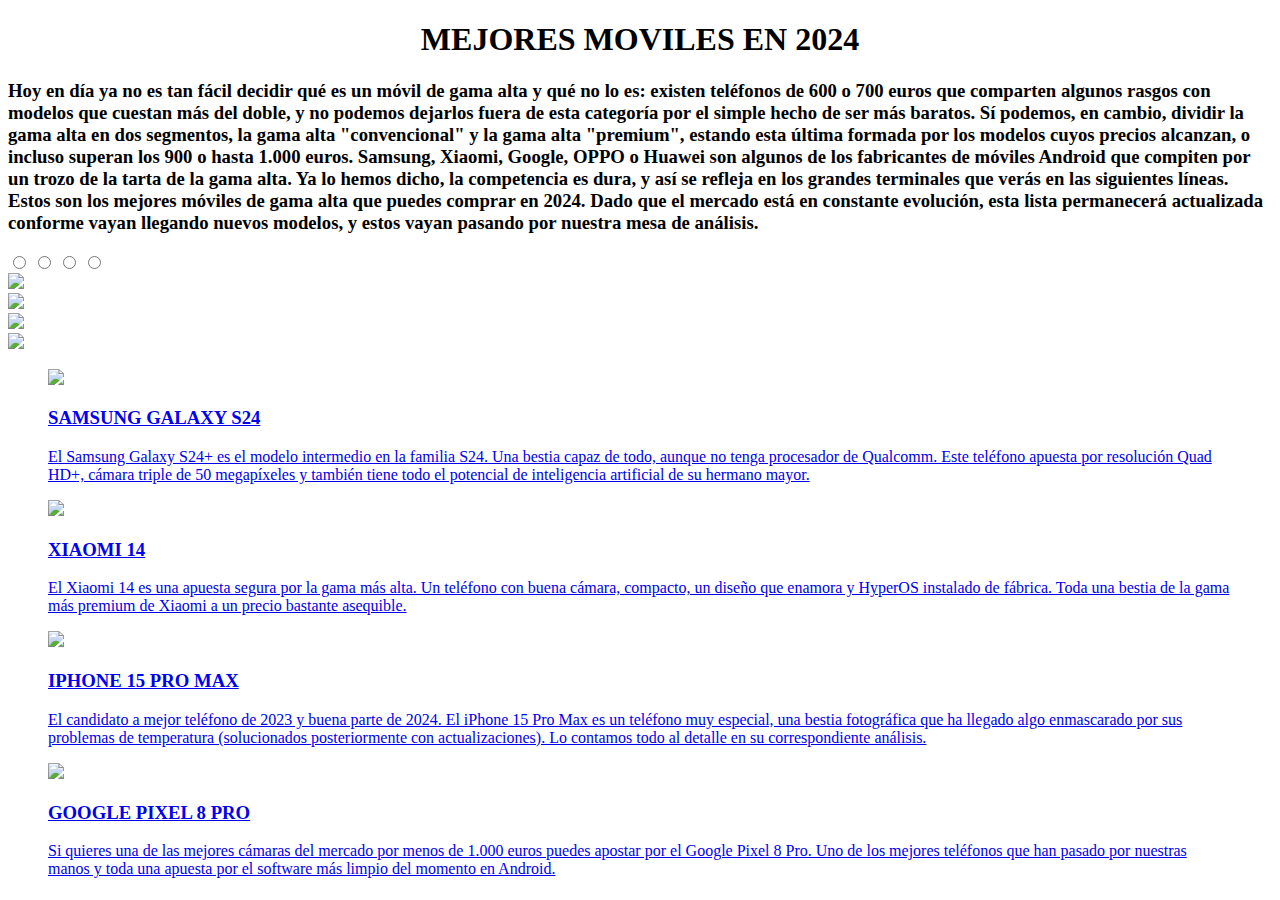
==== index.html @ 9b2eea50 "Add files via upload" ====
<!DOCTYPE html>
<html>
<head>
	<meta charset="utf-8">
	<meta name="viewport" content="width=device-width, initial-scale=1">
	<link rel="stylesheet" type="text/css" href="estilo.css">
	<script type="text/javascript" src="funciones.js"></script>
	<title>MEJORES MOVILES XD</title>
	<center><h1>MEJORES MOVILES EN 2024</h1></center>
</head>
<body>
	<h3>Hoy en día ya no es tan fácil decidir qué es un móvil de gama alta y qué no lo es: existen teléfonos de 600 o 700 euros que comparten algunos rasgos con modelos que cuestan más del doble, y no podemos dejarlos fuera de esta categoría por el simple hecho de ser más baratos. Sí podemos, en cambio, dividir la gama alta en dos segmentos, la gama alta "convencional" y la gama alta "premium", estando esta última formada por los modelos cuyos precios alcanzan, o incluso superan los 900 o hasta 1.000 euros. Samsung, Xiaomi, Google, OPPO o Huawei son algunos de los fabricantes de móviles Android que compiten por un trozo de la tarta de la gama alta. Ya lo hemos dicho, la competencia es dura, y así se refleja en los grandes terminales que verás en las siguientes líneas.

Estos son los mejores móviles de gama alta que puedes comprar en 2024. Dado que el mercado está en constante evolución, esta lista permanecerá actualizada conforme vayan llegando nuevos modelos, y estos vayan pasando por nuestra mesa de análisis.</h3>
	<section class="section">
		<div class="slider">
			<div class="slide">
				<input type="radio" name="radio-btn" id="radio1">
				<input type="radio" name="radio-btn" id="radio2">
				<input type="radio" name="radio-btn" id="radio3">
				<input type="radio" name="radio-btn" id="radio4">

				<div class="st first">
					<img src="IMG/1.JPG">
				</div>
				<div class="st ">
					<img src="IMG/2.JPG">
				</div>
				<div class="st ">
					<img src="IMG/3.JPG">
				</div>
				<div class="st ">
					<img src="IMG/4.JPG">
				</div>

				<div class="a-b1"></div>
				<div class="a-b2"></div>
				<div class="a-b3"></div>
				<div class="a-b4"></div>

				
			</div>

			<div class="nav-m">
				
				<label for="radio1" class="m-btn"></label>
				<label for="radio2" class="m-btn"></label>
				<label for="radio3" class="m-btn"></label>
				<label for="radio4" class="m-btn"></label>
			</div>
		</div>
	</section>
	<div class="contenedor telefono-1">
		<a href="#">
			<figure id="figura">
				<img src="IMG/ultra.JPG">
				<div class="capa">
					<h3>SAMSUNG GALAXY S24</h3>
					<p>El Samsung Galaxy S24+ es el modelo intermedio en la familia S24. Una bestia capaz de todo, aunque no tenga procesador de Qualcomm. Este teléfono apuesta por resolución Quad HD+, cámara triple de 50 megapíxeles y también tiene todo el potencial de inteligencia artificial de su hermano mayor.</p>
				</div>
			</figure>
		</a>
	</div>

	<div class="contenedor telefono-2">
		<a href="#">
			<figure id="figura">
				<img src="IMG/xiaomi.jpg">
				<div class="capa">
					<h3>XIAOMI 14</h3>
					<p>El Xiaomi 14 es una apuesta segura por la gama más alta. Un teléfono con buena cámara, compacto, un diseño que enamora y HyperOS instalado de fábrica. Toda una bestia de la gama más premium de Xiaomi a un precio bastante asequible.</p>
				</div>
			</figure>
		</a>
	</div><div class="contenedor telefono-3">
		<a href="#">
			<figure id="figura">
				<img src="IMG/phone.jpg">
				<div class="capa">
					<h3>IPHONE 15 PRO MAX</h3>
					<p>El candidato a mejor teléfono de 2023 y buena parte de 2024. El iPhone 15 Pro Max es un teléfono muy especial, una bestia fotográfica que ha llegado algo enmascarado por sus problemas de temperatura (solucionados posteriormente con actualizaciones). Lo contamos todo al detalle en su correspondiente análisis.</p>
				</div>
			</figure>
		</a>
	</div><div class="contenedor telefono-4">
		<a href="#">
			<figure id="figura">
				<img src="IMG/pixel.jpg">
				<div class="capa">
					<h3>GOOGLE PIXEL 8 PRO</h3>
					<p>Si quieres una de las mejores cámaras del mercado por menos de 1.000 euros puedes apostar por el Google Pixel 8 Pro. Uno de los mejores teléfonos que han pasado por nuestras manos y toda una apuesta por el software más limpio del momento en Android.</p>
				</div>
			</figure>
		</a>
	</div>

</body>
</html>
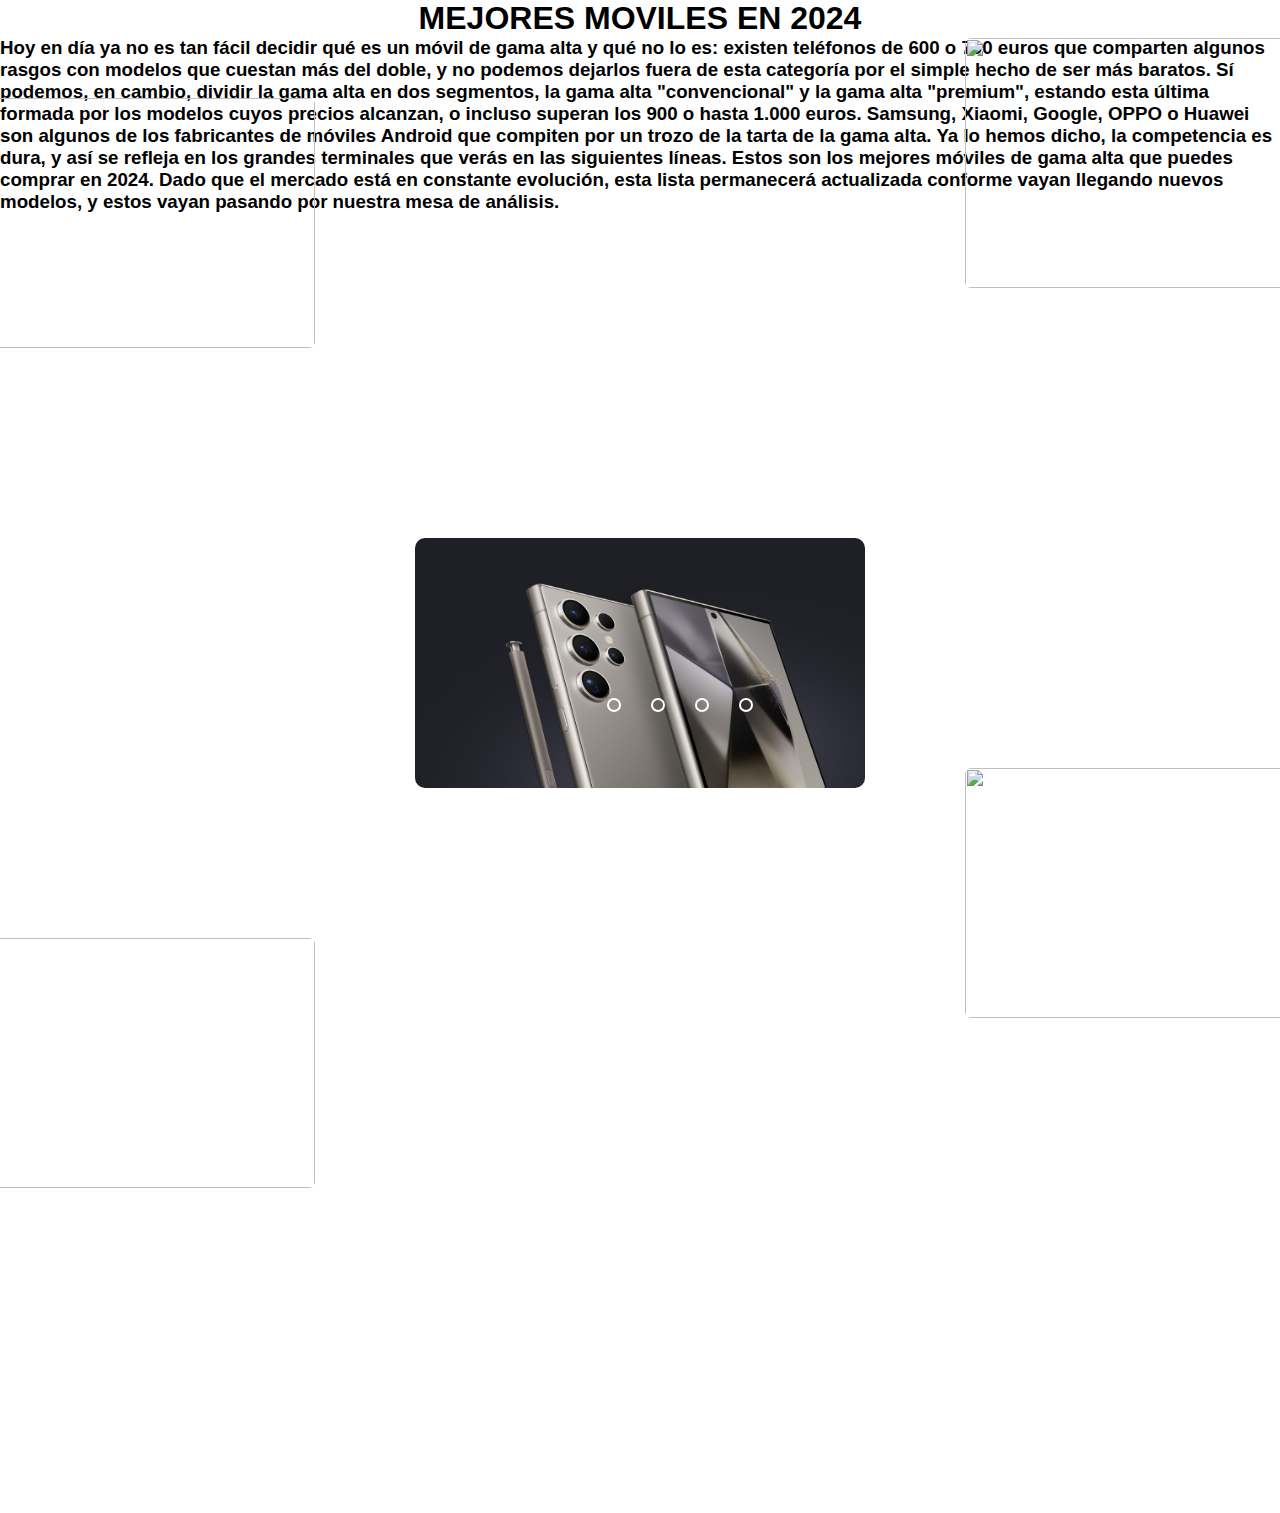
==== commit b1c56e0c: "Update index.html" ====
--- a/index.html
+++ b/index.html
@@ -3,7 +3,7 @@
 <head>
 	<meta charset="utf-8">
 	<meta name="viewport" content="width=device-width, initial-scale=1">
-	<link rel="stylesheet" type="text/css" href="estilo.css">
+	<link rel="stylesheet" type="text/css" href="DESLIZABLE adal josue/estilo.css">
 	<script type="text/javascript" src="funciones.js"></script>
 	<title>MEJORES MOVILES XD</title>
 	<center><h1>MEJORES MOVILES EN 2024</h1></center>
@@ -21,16 +21,16 @@
 				<input type="radio" name="radio-btn" id="radio4">
 
 				<div class="st first">
-					<img src="IMG/1.JPG">
+					<img src="DESLIZABLE adal josue/IMG/1.JPG">
 				</div>
 				<div class="st ">
-					<img src="IMG/2.JPG">
+					<img src="DESLIZABLE adal josue/IMG/2.JPG">
 				</div>
 				<div class="st ">
-					<img src="IMG/3.JPG">
+					<img src="DESLIZABLE adal josue/IMG/3.JPG">
 				</div>
 				<div class="st ">
-					<img src="IMG/4.JPG">
+					<img src="DESLIZABLE adal josue/IMG/4.JPG">
 				</div>
 
 				<div class="a-b1"></div>
@@ -95,4 +95,4 @@
 	</div>
 
 </body>
-</html>+</html>
--- a/DESLIZABLE adal josue/estilo.css
+++ b/DESLIZABLE adal josue/estilo.css
@@ -0,0 +1,185 @@
+body{
+	padding: 0;
+	margin: 0;
+	height: 100vh;
+	justify-self: center;
+	align-items: center;
+	background-color: white;
+}
+.section{
+	margin: 0;
+	padding: 0;
+	height: 100vh;
+	display: flex;
+	justify-content: center;
+	align-items: center;
+}
+.slider{
+	width: 450px;
+	height: 250px;
+	border-radius: 10px;
+	overflow: hidden;
+}
+.slide{
+	width: 500%;
+	height: 200px;
+	display: flex;
+}
+.slide input{
+	display: none;
+}
+.st{
+	width: 20%;
+	transition: 2s;
+}
+.st img{
+	width: 450px;
+	height: 250px;
+}
+.nav-m{
+	position: absolute;
+	width: 800px;
+	margin-top: -40px;
+	display: flex;
+	justify-content:center;
+	right: 200px;
+}
+.m-btn{
+	border: 2px solid white;
+	padding: 5px;
+	border-radius: 10px;
+	cursor: pointer;
+	transition: 1s;
+}
+.m-btn:not(:last-child){
+margin-right: 30px
+}
+.m-btn:hover{
+	background-color: #16C5AD ;
+}
+#radio1:checked ~.first{
+	margin-left: 0;
+}
+#radio2:checked ~.first{
+	margin-left: -20%;
+}
+#radio3:checked ~.first{
+	margin-left: -40%;
+}
+#radio4:checked ~.first{
+	margin-left: -60%;
+}
+.nav-auto{
+	position: absolute;
+	width: 800px;
+	margin-top: 460px;
+	display: flex;
+	justify-content: center;
+}
+.nav-auto div{
+	border: 2px solid #16C5AD	;
+	padding: 5px;
+	border-radius: 10p;
+	transition: 1s;
+}
+.nav-auto div:not(:last-child){
+	margin-right: 30p;
+	justify-content: center;
+}
+#radio1:checked ~ .nav-auto .a-b1{
+	background-color: #16C5AD;
+}
+#radio2:checked ~ .nav-auto .a-b2{
+	background-color: #16C5AD;
+}
+#radio3:checked ~ .nav-auto .a-b3{
+	background-color: #16C5AD;
+}
+#radio4:checked ~ .nav-auto .a-b4{
+	background-color: #16C5AD;
+}
+
+*{
+	margin: 0;
+	padding: 0;
+	font-family: sans-serif;
+}
+.contenedor{
+	width: 100%;
+	display: flex;
+	justify-content: center;
+	align-items: center;
+	height: 100vh;
+}
+.contenedor figure{
+	position: relative;
+	height: 250px;
+	cursor: pointer;
+	width: 350px;
+	overflow: hidden;
+	border-radius: 6px;
+	
+}
+.contenedor figure img{
+	width: 100%;
+	height: 100%;
+	transition: all 400ms ease-out;
+}
+.contenedor figure .capa{
+	position: absolute;
+	top: 0;
+	width: 100%;
+	height: 100%;
+	background-color: #F2F9FB;
+	opacity: 0;
+	text-align: center;
+	visibility: hidden;
+	transition: all 400ms ease-out;
+}
+.contenedor figure:hover .capa{
+	opacity: 1;
+	visibility: visible;
+}
+.contenedor figure:hover .capa h3{
+	margin-top: 70px;
+	margin-bottom: 15px;
+}
+.contenedor figure:hover img{
+	transform: scale(1.3);
+}
+.contenedor figure .capa h3{
+	color:black;
+	font-weight: 400;
+	margin-bottom: 120px;
+	transition: all 400ms ease-out;
+	margin-top: 30px;
+}
+.contenedor figure .capa p{
+	color: black;
+	font-size: 15px;
+	line-height: 1.5;
+	width: 100%;
+	max-width: 220px;
+	margin: auto;
+}	
+.telefono-1{
+	top: -500px;
+	position: relative;
+	left: -500px;
+}
+.telefono-2{
+	top: -2240px;
+	position: relative;
+	left: -500px;
+}
+.telefono-3{
+	top: -3200px;
+	position: relative;
+	right: -500px;
+
+}
+.telefono-4{
+	top: -3370px;
+	position: relative;
+	right: -500px;
+}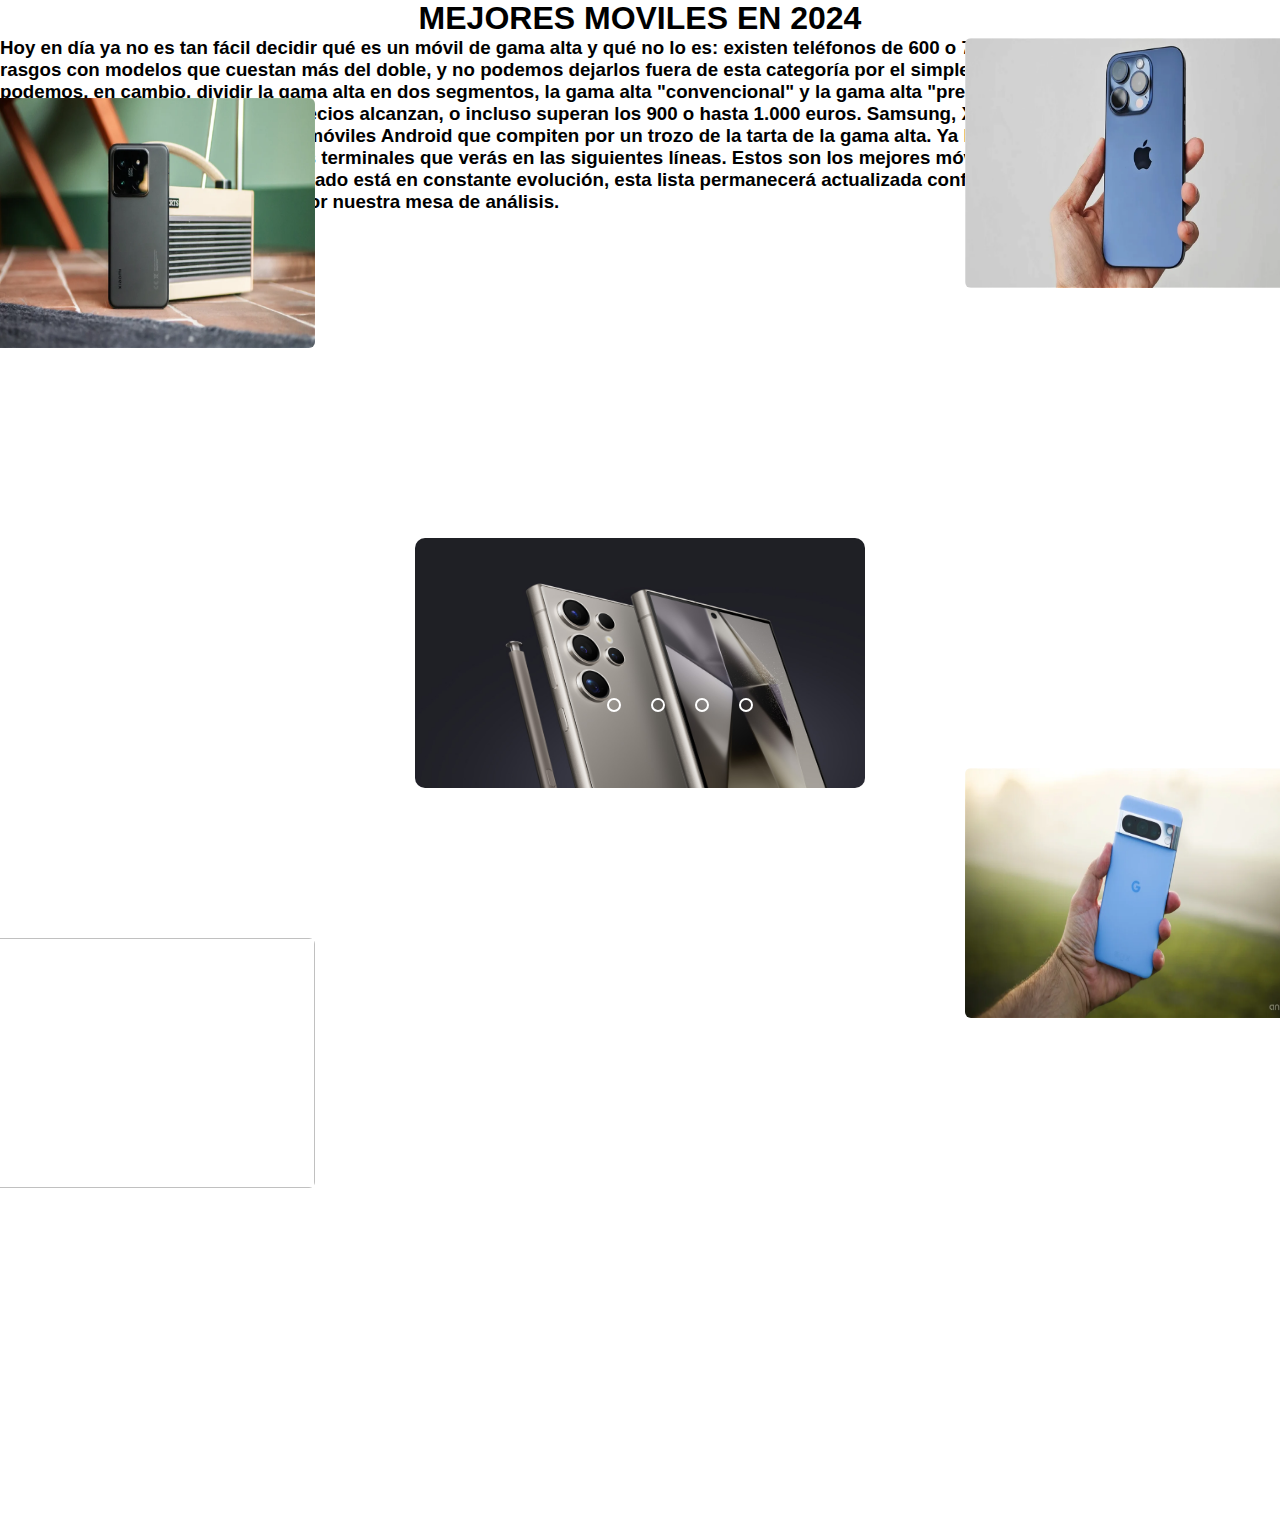
==== commit 37edb7a8: "Update index.html" ====
--- a/index.html
+++ b/index.html
@@ -53,7 +53,7 @@
 	<div class="contenedor telefono-1">
 		<a href="#">
 			<figure id="figura">
-				<img src="IMG/ultra.JPG">
+				<img src="DESLIZABLE adal josue/IMG/ultra.JPG">
 				<div class="capa">
 					<h3>SAMSUNG GALAXY S24</h3>
 					<p>El Samsung Galaxy S24+ es el modelo intermedio en la familia S24. Una bestia capaz de todo, aunque no tenga procesador de Qualcomm. Este teléfono apuesta por resolución Quad HD+, cámara triple de 50 megapíxeles y también tiene todo el potencial de inteligencia artificial de su hermano mayor.</p>
@@ -65,7 +65,7 @@
 	<div class="contenedor telefono-2">
 		<a href="#">
 			<figure id="figura">
-				<img src="IMG/xiaomi.jpg">
+				<img src="DESLIZABLE adal josue/IMG/xiaomi.jpg">
 				<div class="capa">
 					<h3>XIAOMI 14</h3>
 					<p>El Xiaomi 14 es una apuesta segura por la gama más alta. Un teléfono con buena cámara, compacto, un diseño que enamora y HyperOS instalado de fábrica. Toda una bestia de la gama más premium de Xiaomi a un precio bastante asequible.</p>
@@ -75,7 +75,7 @@
 	</div><div class="contenedor telefono-3">
 		<a href="#">
 			<figure id="figura">
-				<img src="IMG/phone.jpg">
+				<img src="DESLIZABLE adal josue/IMG/phone.jpg">
 				<div class="capa">
 					<h3>IPHONE 15 PRO MAX</h3>
 					<p>El candidato a mejor teléfono de 2023 y buena parte de 2024. El iPhone 15 Pro Max es un teléfono muy especial, una bestia fotográfica que ha llegado algo enmascarado por sus problemas de temperatura (solucionados posteriormente con actualizaciones). Lo contamos todo al detalle en su correspondiente análisis.</p>
@@ -85,7 +85,7 @@
 	</div><div class="contenedor telefono-4">
 		<a href="#">
 			<figure id="figura">
-				<img src="IMG/pixel.jpg">
+				<img src="DESLIZABLE adal josue/IMG/pixel.jpg">
 				<div class="capa">
 					<h3>GOOGLE PIXEL 8 PRO</h3>
 					<p>Si quieres una de las mejores cámaras del mercado por menos de 1.000 euros puedes apostar por el Google Pixel 8 Pro. Uno de los mejores teléfonos que han pasado por nuestras manos y toda una apuesta por el software más limpio del momento en Android.</p>
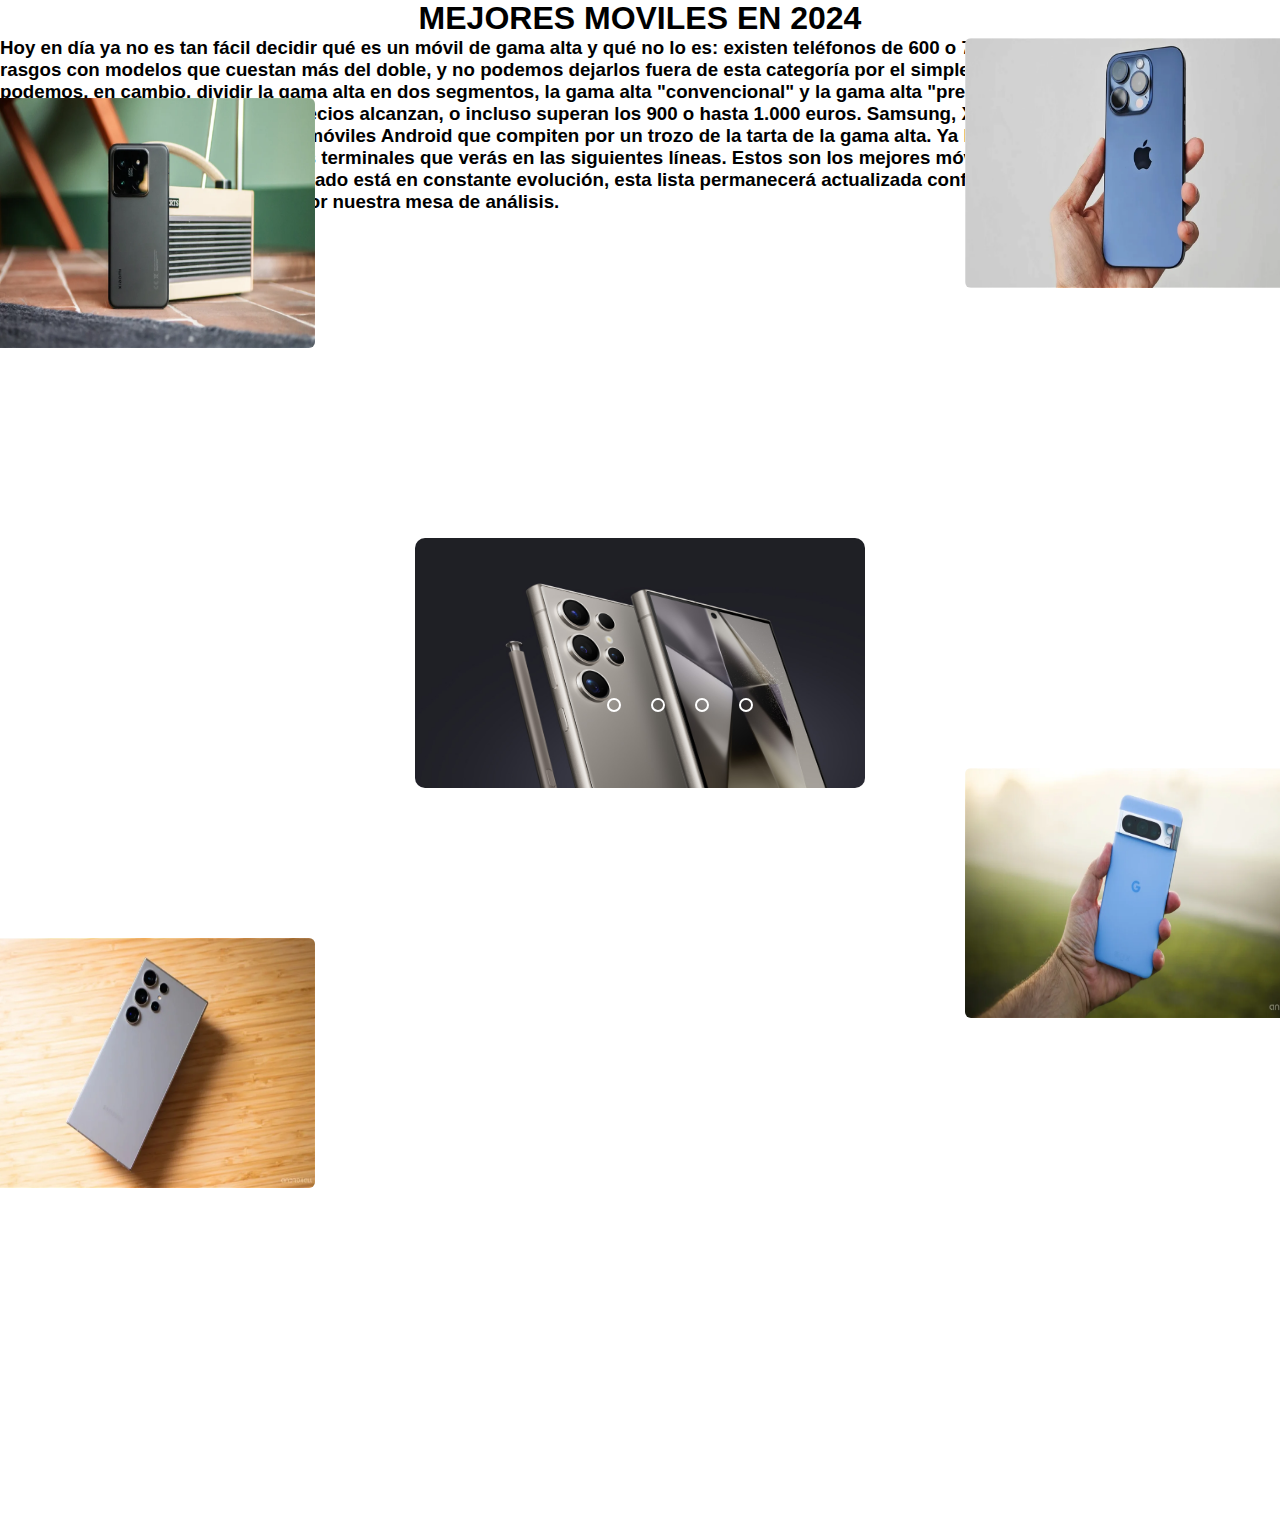
==== commit bdc7cdee: "Update index.html" ====
--- a/index.html
+++ b/index.html
@@ -4,7 +4,7 @@
 	<meta charset="utf-8">
 	<meta name="viewport" content="width=device-width, initial-scale=1">
 	<link rel="stylesheet" type="text/css" href="DESLIZABLE adal josue/estilo.css">
-	<script type="text/javascript" src="funciones.js"></script>
+	<script type="text/javascript" src="DESLIZABLE adal josue/funciones.js"></script>
 	<title>MEJORES MOVILES XD</title>
 	<center><h1>MEJORES MOVILES EN 2024</h1></center>
 </head>
@@ -53,7 +53,7 @@
 	<div class="contenedor telefono-1">
 		<a href="#">
 			<figure id="figura">
-				<img src="DESLIZABLE adal josue/IMG/ultra.JPG">
+				<img src="DESLIZABLE adal josue/IMG/ultra.jpg">
 				<div class="capa">
 					<h3>SAMSUNG GALAXY S24</h3>
 					<p>El Samsung Galaxy S24+ es el modelo intermedio en la familia S24. Una bestia capaz de todo, aunque no tenga procesador de Qualcomm. Este teléfono apuesta por resolución Quad HD+, cámara triple de 50 megapíxeles y también tiene todo el potencial de inteligencia artificial de su hermano mayor.</p>
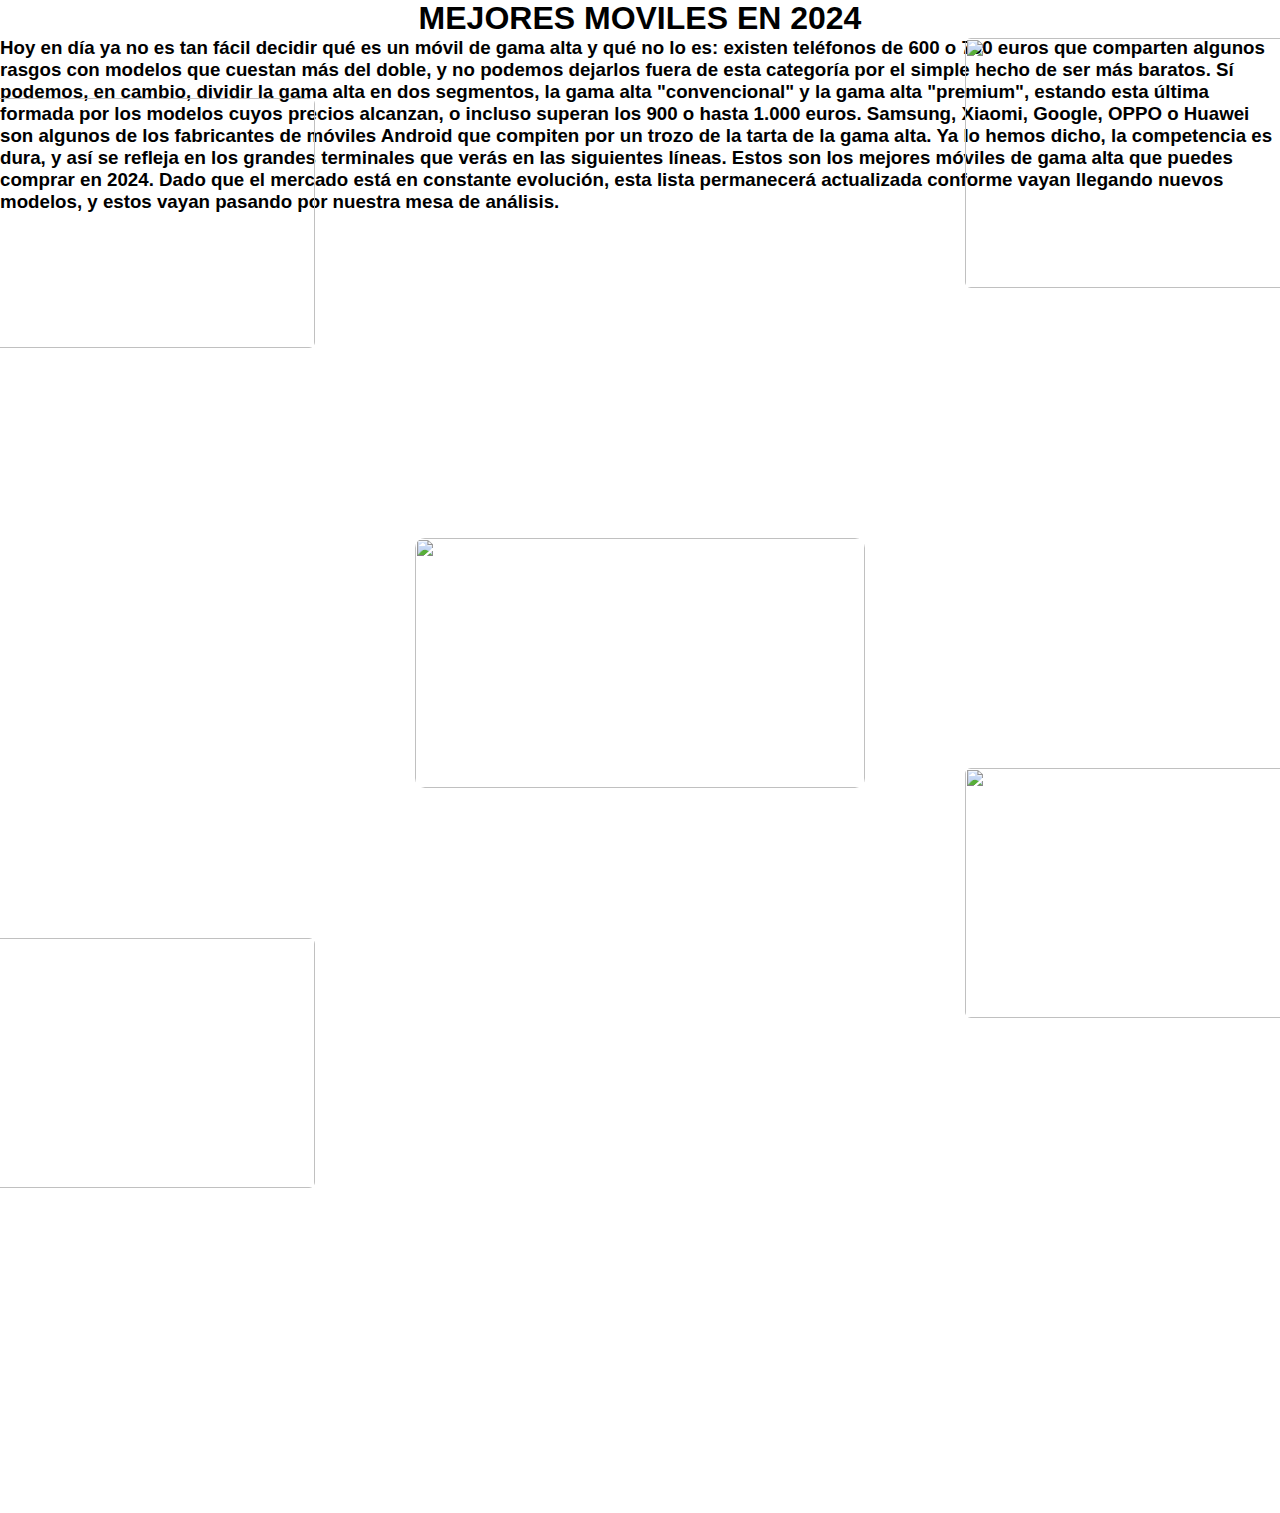
==== commit 1253c3ff: "Add files via upload" ====
--- a/index.html
+++ b/index.html
@@ -3,8 +3,8 @@
 <head>
 	<meta charset="utf-8">
 	<meta name="viewport" content="width=device-width, initial-scale=1">
-	<link rel="stylesheet" type="text/css" href="DESLIZABLE adal josue/estilo.css">
-	<script type="text/javascript" src="DESLIZABLE adal josue/funciones.js"></script>
+	<link rel="stylesheet" type="text/css" href="proyecto/estilo.css">
+	<script type="text/javascript" src="proyecto/funciones.js"></script>
 	<title>MEJORES MOVILES XD</title>
 	<center><h1>MEJORES MOVILES EN 2024</h1></center>
 </head>
@@ -21,16 +21,16 @@
 				<input type="radio" name="radio-btn" id="radio4">
 
 				<div class="st first">
-					<img src="DESLIZABLE adal josue/IMG/1.JPG">
+					<img src="IMG/1.JPG">
 				</div>
 				<div class="st ">
-					<img src="DESLIZABLE adal josue/IMG/2.JPG">
+					<img src="IMG/2.JPG">
 				</div>
 				<div class="st ">
-					<img src="DESLIZABLE adal josue/IMG/3.JPG">
+					<img src="IMG/3.JPG">
 				</div>
 				<div class="st ">
-					<img src="DESLIZABLE adal josue/IMG/4.JPG">
+					<img src="IMG/4.JPG">
 				</div>
 
 				<div class="a-b1"></div>
@@ -53,7 +53,7 @@
 	<div class="contenedor telefono-1">
 		<a href="#">
 			<figure id="figura">
-				<img src="DESLIZABLE adal josue/IMG/ultra.jpg">
+				<img src="IMG/ultra.JPG">
 				<div class="capa">
 					<h3>SAMSUNG GALAXY S24</h3>
 					<p>El Samsung Galaxy S24+ es el modelo intermedio en la familia S24. Una bestia capaz de todo, aunque no tenga procesador de Qualcomm. Este teléfono apuesta por resolución Quad HD+, cámara triple de 50 megapíxeles y también tiene todo el potencial de inteligencia artificial de su hermano mayor.</p>
@@ -65,7 +65,7 @@
 	<div class="contenedor telefono-2">
 		<a href="#">
 			<figure id="figura">
-				<img src="DESLIZABLE adal josue/IMG/xiaomi.jpg">
+				<img src="IMG/xiaomi.jpg">
 				<div class="capa">
 					<h3>XIAOMI 14</h3>
 					<p>El Xiaomi 14 es una apuesta segura por la gama más alta. Un teléfono con buena cámara, compacto, un diseño que enamora y HyperOS instalado de fábrica. Toda una bestia de la gama más premium de Xiaomi a un precio bastante asequible.</p>
@@ -75,7 +75,7 @@
 	</div><div class="contenedor telefono-3">
 		<a href="#">
 			<figure id="figura">
-				<img src="DESLIZABLE adal josue/IMG/phone.jpg">
+				<img src="IMG/phone.jpg">
 				<div class="capa">
 					<h3>IPHONE 15 PRO MAX</h3>
 					<p>El candidato a mejor teléfono de 2023 y buena parte de 2024. El iPhone 15 Pro Max es un teléfono muy especial, una bestia fotográfica que ha llegado algo enmascarado por sus problemas de temperatura (solucionados posteriormente con actualizaciones). Lo contamos todo al detalle en su correspondiente análisis.</p>
@@ -85,7 +85,7 @@
 	</div><div class="contenedor telefono-4">
 		<a href="#">
 			<figure id="figura">
-				<img src="DESLIZABLE adal josue/IMG/pixel.jpg">
+				<img src="IMG/pixel.jpg">
 				<div class="capa">
 					<h3>GOOGLE PIXEL 8 PRO</h3>
 					<p>Si quieres una de las mejores cámaras del mercado por menos de 1.000 euros puedes apostar por el Google Pixel 8 Pro. Uno de los mejores teléfonos que han pasado por nuestras manos y toda una apuesta por el software más limpio del momento en Android.</p>
@@ -95,4 +95,4 @@
 	</div>
 
 </body>
-</html>
+</html>--- a/proyecto/estilo.css
+++ b/proyecto/estilo.css
@@ -0,0 +1,185 @@
+body{
+	padding: 0;
+	margin: 0;
+	height: 100vh;
+	justify-self: center;
+	align-items: center;
+	background-color: white;
+}
+.section{
+	margin: 0;
+	padding: 0;
+	height: 100vh;
+	display: flex;
+	justify-content: center;
+	align-items: center;
+}
+.slider{
+	width: 450px;
+	height: 250px;
+	border-radius: 10px;
+	overflow: hidden;
+}
+.slide{
+	width: 500%;
+	height: 200px;
+	display: flex;
+}
+.slide input{
+	display: none;
+}
+.st{
+	width: 20%;
+	transition: 2s;
+}
+.st img{
+	width: 450px;
+	height: 250px;
+}
+.nav-m{
+	position: absolute;
+	width: 800px;
+	margin-top: -40px;
+	display: flex;
+	justify-content:center;
+	right: 200px;
+}
+.m-btn{
+	border: 2px solid white;
+	padding: 5px;
+	border-radius: 10px;
+	cursor: pointer;
+	transition: 1s;
+}
+.m-btn:not(:last-child){
+margin-right: 30px
+}
+.m-btn:hover{
+	background-color: #16C5AD ;
+}
+#radio1:checked ~.first{
+	margin-left: 0;
+}
+#radio2:checked ~.first{
+	margin-left: -20%;
+}
+#radio3:checked ~.first{
+	margin-left: -40%;
+}
+#radio4:checked ~.first{
+	margin-left: -60%;
+}
+.nav-auto{
+	position: absolute;
+	width: 800px;
+	margin-top: 460px;
+	display: flex;
+	justify-content: center;
+}
+.nav-auto div{
+	border: 2px solid #16C5AD	;
+	padding: 5px;
+	border-radius: 10p;
+	transition: 1s;
+}
+.nav-auto div:not(:last-child){
+	margin-right: 30p;
+	justify-content: center;
+}
+#radio1:checked ~ .nav-auto .a-b1{
+	background-color: #16C5AD;
+}
+#radio2:checked ~ .nav-auto .a-b2{
+	background-color: #16C5AD;
+}
+#radio3:checked ~ .nav-auto .a-b3{
+	background-color: #16C5AD;
+}
+#radio4:checked ~ .nav-auto .a-b4{
+	background-color: #16C5AD;
+}
+
+*{
+	margin: 0;
+	padding: 0;
+	font-family: sans-serif;
+}
+.contenedor{
+	width: 100%;
+	display: flex;
+	justify-content: center;
+	align-items: center;
+	height: 100vh;
+}
+.contenedor figure{
+	position: relative;
+	height: 250px;
+	cursor: pointer;
+	width: 350px;
+	overflow: hidden;
+	border-radius: 6px;
+	
+}
+.contenedor figure img{
+	width: 100%;
+	height: 100%;
+	transition: all 400ms ease-out;
+}
+.contenedor figure .capa{
+	position: absolute;
+	top: 0;
+	width: 100%;
+	height: 100%;
+	background-color: #F2F9FB;
+	opacity: 0;
+	text-align: center;
+	visibility: hidden;
+	transition: all 400ms ease-out;
+}
+.contenedor figure:hover .capa{
+	opacity: 1;
+	visibility: visible;
+}
+.contenedor figure:hover .capa h3{
+	margin-top: 70px;
+	margin-bottom: 15px;
+}
+.contenedor figure:hover img{
+	transform: scale(1.3);
+}
+.contenedor figure .capa h3{
+	color:black;
+	font-weight: 400;
+	margin-bottom: 120px;
+	transition: all 400ms ease-out;
+	margin-top: 30px;
+}
+.contenedor figure .capa p{
+	color: black;
+	font-size: 15px;
+	line-height: 1.5;
+	width: 100%;
+	max-width: 220px;
+	margin: auto;
+}	
+.telefono-1{
+	top: -500px;
+	position: relative;
+	left: -500px;
+}
+.telefono-2{
+	top: -2240px;
+	position: relative;
+	left: -500px;
+}
+.telefono-3{
+	top: -3200px;
+	position: relative;
+	right: -500px;
+
+}
+.telefono-4{
+	top: -3370px;
+	position: relative;
+	right: -500px;
+}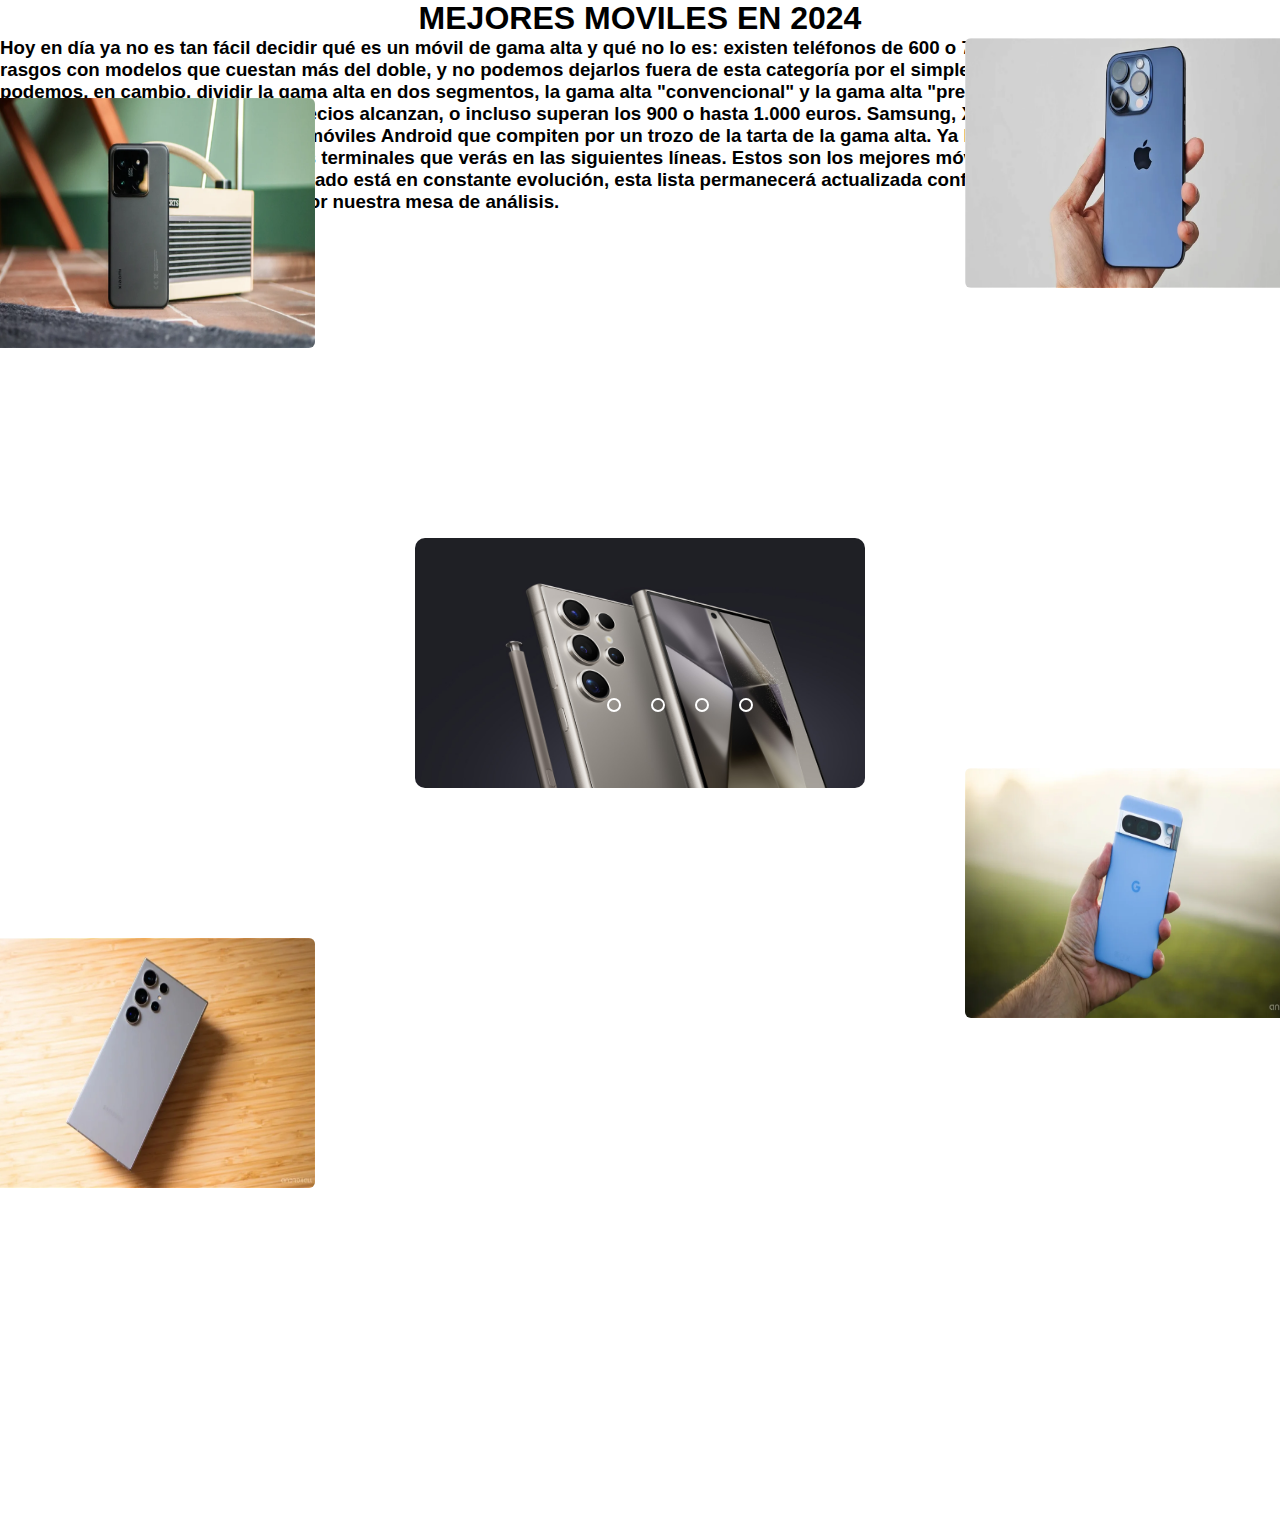
==== commit 08e19cfe: "Add files via upload" ====
--- a/index.html
+++ b/index.html
@@ -21,16 +21,16 @@
 				<input type="radio" name="radio-btn" id="radio4">
 
 				<div class="st first">
-					<img src="IMG/1.JPG">
+					<img src="proyecto/IMG/1.JPG">
 				</div>
 				<div class="st ">
-					<img src="IMG/2.JPG">
+					<img src="proyecto/IMG/2.JPG">
 				</div>
 				<div class="st ">
-					<img src="IMG/3.JPG">
+					<img src="proyecto/IMG/3.JPG">
 				</div>
 				<div class="st ">
-					<img src="IMG/4.JPG">
+					<img src="proyecto/IMG/4.JPG">
 				</div>
 
 				<div class="a-b1"></div>
@@ -53,7 +53,7 @@
 	<div class="contenedor telefono-1">
 		<a href="#">
 			<figure id="figura">
-				<img src="IMG/ultra.JPG">
+				<img src="proyecto/IMG/ultra.jpg">
 				<div class="capa">
 					<h3>SAMSUNG GALAXY S24</h3>
 					<p>El Samsung Galaxy S24+ es el modelo intermedio en la familia S24. Una bestia capaz de todo, aunque no tenga procesador de Qualcomm. Este teléfono apuesta por resolución Quad HD+, cámara triple de 50 megapíxeles y también tiene todo el potencial de inteligencia artificial de su hermano mayor.</p>
@@ -65,7 +65,7 @@
 	<div class="contenedor telefono-2">
 		<a href="#">
 			<figure id="figura">
-				<img src="IMG/xiaomi.jpg">
+				<img src="proyecto/IMG/xiaomi.jpg">
 				<div class="capa">
 					<h3>XIAOMI 14</h3>
 					<p>El Xiaomi 14 es una apuesta segura por la gama más alta. Un teléfono con buena cámara, compacto, un diseño que enamora y HyperOS instalado de fábrica. Toda una bestia de la gama más premium de Xiaomi a un precio bastante asequible.</p>
@@ -75,7 +75,7 @@
 	</div><div class="contenedor telefono-3">
 		<a href="#">
 			<figure id="figura">
-				<img src="IMG/phone.jpg">
+				<img src="proyecto/IMG/phone.jpg">
 				<div class="capa">
 					<h3>IPHONE 15 PRO MAX</h3>
 					<p>El candidato a mejor teléfono de 2023 y buena parte de 2024. El iPhone 15 Pro Max es un teléfono muy especial, una bestia fotográfica que ha llegado algo enmascarado por sus problemas de temperatura (solucionados posteriormente con actualizaciones). Lo contamos todo al detalle en su correspondiente análisis.</p>
@@ -85,7 +85,7 @@
 	</div><div class="contenedor telefono-4">
 		<a href="#">
 			<figure id="figura">
-				<img src="IMG/pixel.jpg">
+				<img src="proyecto/IMG/pixel.jpg">
 				<div class="capa">
 					<h3>GOOGLE PIXEL 8 PRO</h3>
 					<p>Si quieres una de las mejores cámaras del mercado por menos de 1.000 euros puedes apostar por el Google Pixel 8 Pro. Uno de los mejores teléfonos que han pasado por nuestras manos y toda una apuesta por el software más limpio del momento en Android.</p>
